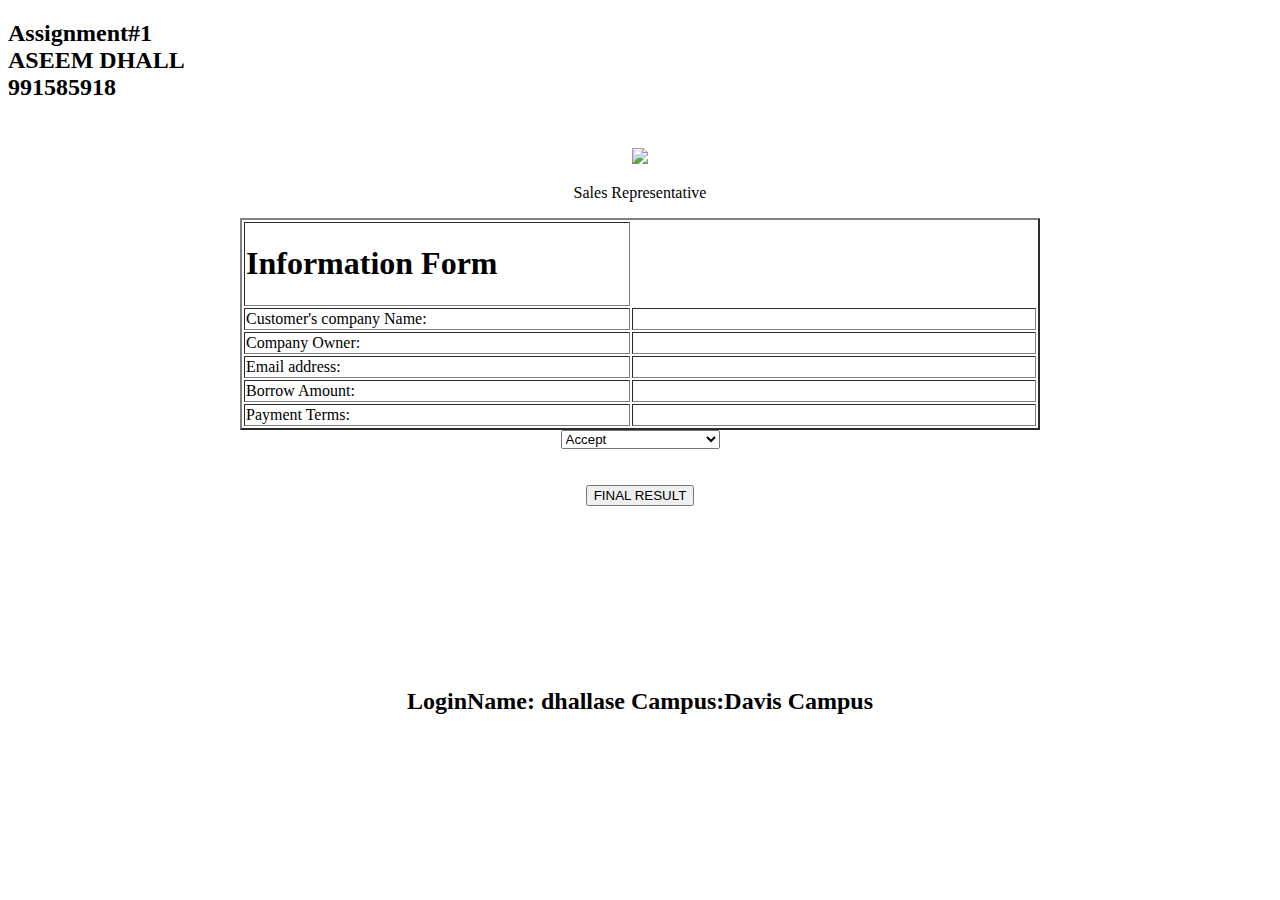
==== approval.html @ 52a92db8 "Second Commit" ====
<!--
    ASEEM DHALL
    991585918
-->
<!DOCTYPE html>
<html>
    <head>
        <title>
             Aseem Dhall
        </title>


     <script src="http://code.jquery.com/jquery-2.2.4.min.js"></script>

    <script src="js folder/scriptt.js"></script>


</head>


     <body>
         <header>
             <h2>
                 Assignment#1<br>
                 ASEEM DHALL<br>
                 991585918<br><br>
             </h2>



         </header>
        <center>
       <img src="images/aseem.jpeg">
       <p id="pic">Sales Representative</p>
        </center>



         <table  border="2" width="800px" align="center">

            <tr>
            <td>
            <h1>Information Form</h1>
            <tr>
                <td>

                      <label>  Customer's company Name:</label>
                </td>
                <td width="400px"><span id="p1" ></span></td></tr>
                <tr>
                <td>

                      <label >  Company Owner:</label>
                </td>
                <td ><span id="p2"  ></span></td>
            </tr>

            <tr>
                <td>

                      <label>  Email address:</label>
                </td>
                <td><span id="p3" width="400px"></span></td></tr>

                <tr>
                    <td>

                          <label>  Borrow Amount:</label>
                    </td>
                    <td><span id="p4" width="400px"></span></td></tr>

                    <tr>
                        <td>

                              <label>  Payment Terms:</label>
                        </td>
                        <td><span id="p5" width="400px"></span></td></tr>
                    </table>
                    <center>
                             <select id="deci">
                            <option value="Accept">Accept</option>
                            <option value="Reject">Reject</option>
                            <option value="Need More Information">Need More Information</option>
                        </select>
                        </center>

                        <br><br>
                        <center>
                 <input type="button" value="FINAL RESULT" id="btnfnl" >
                   </center>
                    <br><br><center>
                    <section id="sec">
                        <span id="int"></span>
                        <br><br>
                        <span id="pay"></span>
                        <br><br>
                        <span id="profit"></span>
                        <br><br>
                        <span id="de"></span>
                    </section>
                </center><br>







         <footer>
           <center> <h2>
                LoginName: dhallase
                Campus:Davis Campus<br>
           </center>
            </h2>
        </footer>
    </body>
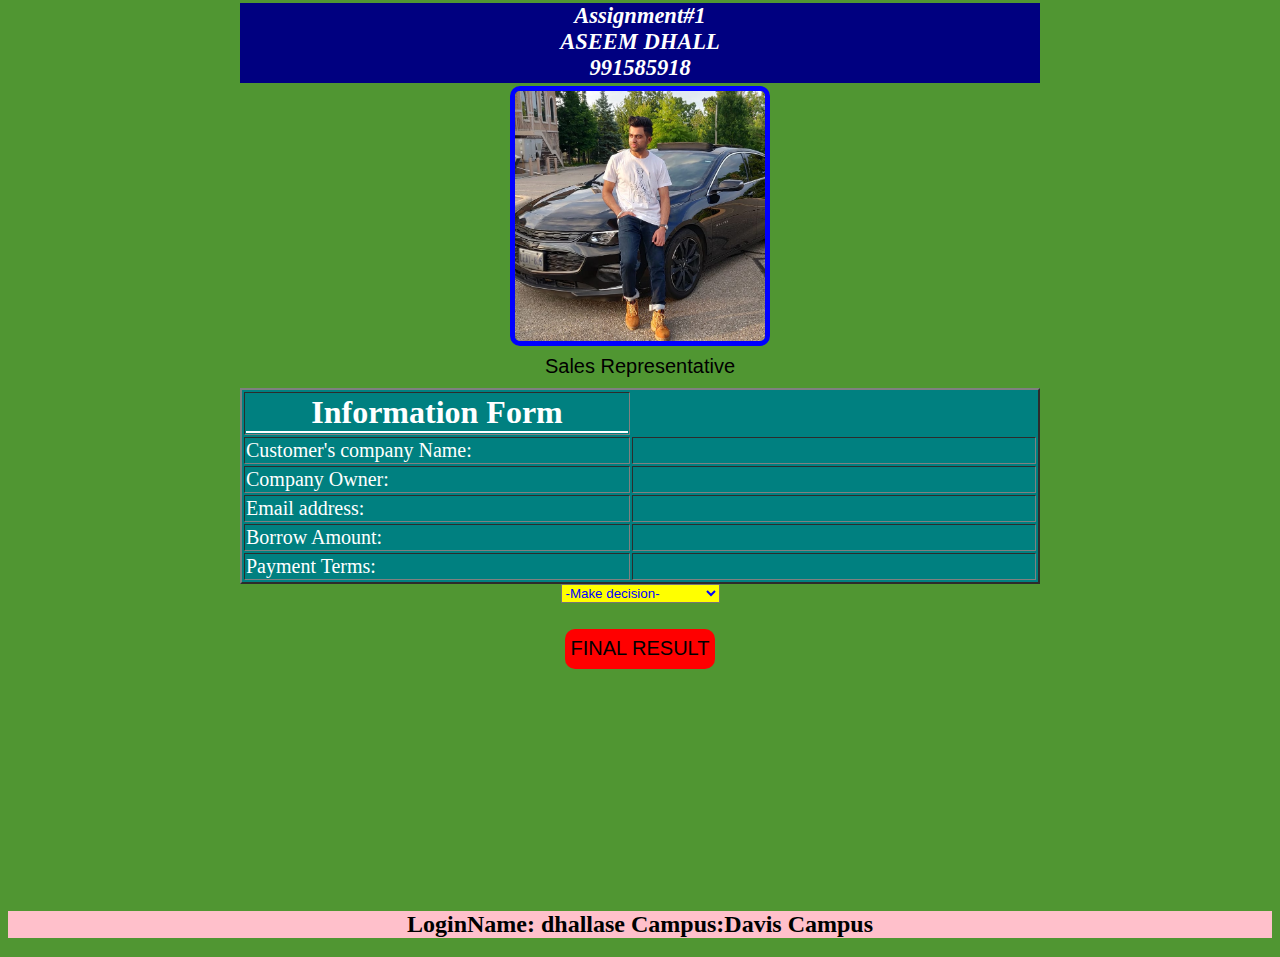
==== commit 019b4724: "Final Commit" ====
--- a/approval.html
+++ b/approval.html
@@ -13,7 +13,7 @@
      <script src="http://code.jquery.com/jquery-2.2.4.min.js"></script>
 
     <script src="js folder/scriptt.js"></script>
-
+    <link rel="stylesheet" href="css/approval.css">
 
 </head>
 
@@ -78,6 +78,7 @@
                     </table>
                     <center>
                              <select id="deci">
+                            <option value="" selected disabled>-Make decision-</option>
                             <option value="Accept">Accept</option>
                             <option value="Reject">Reject</option>
                             <option value="Need More Information">Need More Information</option>
--- a/css/approval.css
+++ b/css/approval.css
@@ -0,0 +1,80 @@
+header{
+    text-align: center;padding:0;width:800px;margin:0 auto;background-color: navy;color: white;
+    font-style: italic;font-size: 15px;
+    margin-top: -16px;
+    height: 80px
+}
+h1{
+    text-align:center;margin:0px;padding:0px;border-bottom:2px white solid;
+    
+}
+body{
+    
+        background: rgb(80,150, 50);
+}
+
+label{
+    font-size:20px;color:white;
+    
+}
+
+img
+{   
+    border-radius: 10px;
+    height: 250px;
+    width: 250px;
+    border: 5px blue solid;
+
+    margin-top: 3px;
+  
+    
+  
+}
+#pic{
+    
+    
+    font-size: 20px;
+    margin-top: 5px;
+    font-family: 'Franklin Gothic Medium', 'Arial Narrow', Arial, sans-serif;
+  
+}
+table{
+  
+    background-color:#008080;color:white;
+    margin-top: -10px;
+}
+
+#btnfnl{
+
+    height: 40px;;
+        border:none;
+    border-radius:10px;
+    background-color: red;
+    color:black;
+    font-size:20px;
+    align-content:center;
+    
+    margin-top: -10px;
+ 
+
+}
+#btnfnl:hover{
+    background-color:yellow;
+    color:blue;
+}
+#deci{
+    color:blue;
+    background-color: yellow;
+
+
+}
+footer{
+    margin:auto;
+    color:black;
+    background-color:pink;
+   
+}
+#sec{
+    font-size: 25px;
+    color:black;
+}